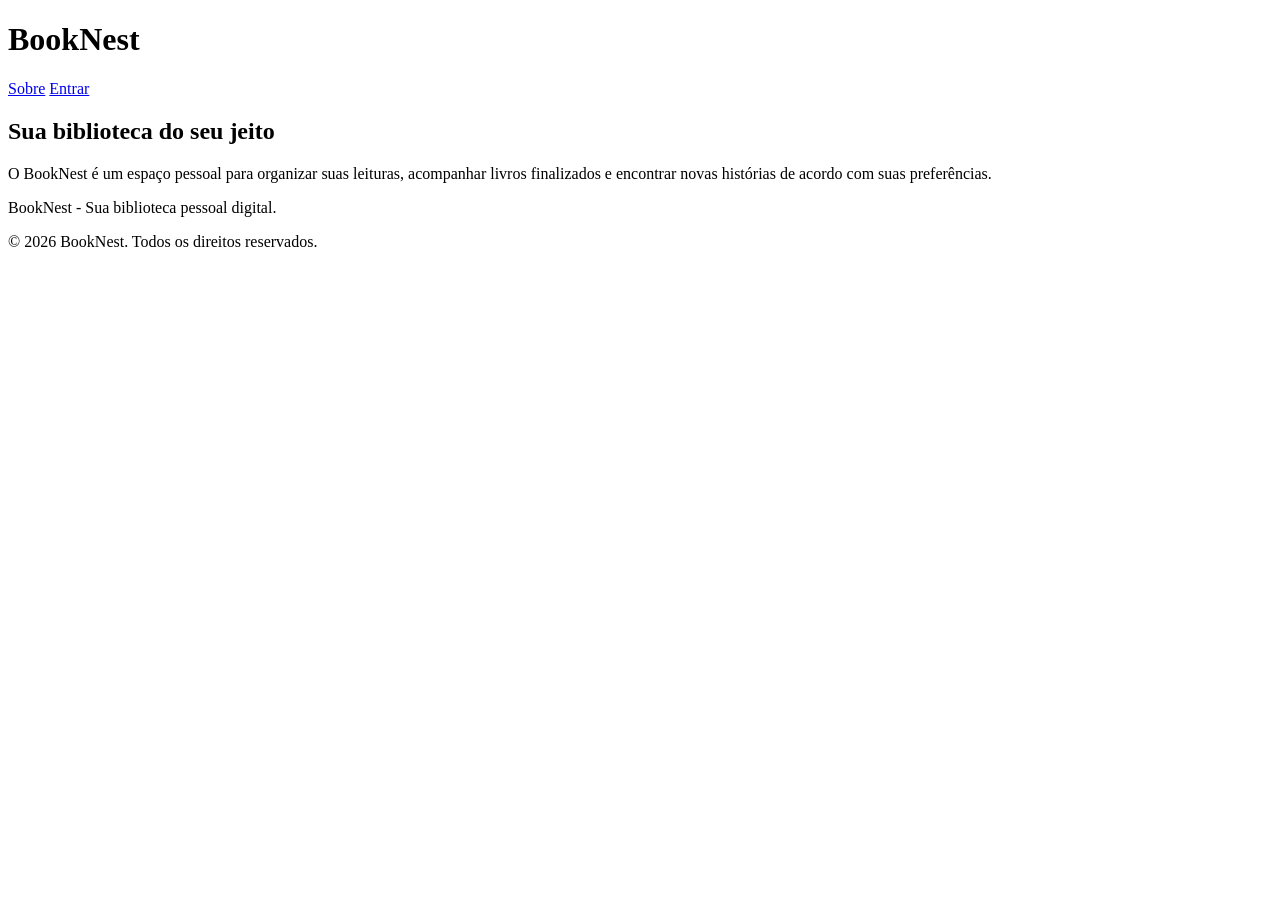
==== BookNest/index.html @ 82e534f7 "first commit" ====
<!DOCTYPE html>
<html lang="pt-br">
<head>
    <meta charset="UTF-8">
    <meta name="viewport" content="width=device-width, initial-scale=1.0">
    <title>BookNest - Sua biblioteca pessoal</title>
    <link rel="stylesheet" href="style.css">
</head>
<body>
    <header>
        <H1>BookNest</H1>


        <nav>
            <a href="sobre">Sobre</a>
            <a href="login.html">Entrar</a>
        </nav>
    </header>
    <main>
        <section id="Apresentação">
            <h2>Sua biblioteca do seu jeito</h2>
            
            <p> 
                O BookNest é um espaço pessoal para organizar
                suas leituras, acompanhar livros finalizados
                e encontrar novas histórias de acordo com
                suas preferências.
            </p>

        </section>
    </main>
    <footer>
        <p>BookNest - Sua biblioteca pessoal digital.</p>
        <p>&copy; 2026 BookNest. Todos os direitos reservados.</p>
    </footer>
    
</body>
</html>
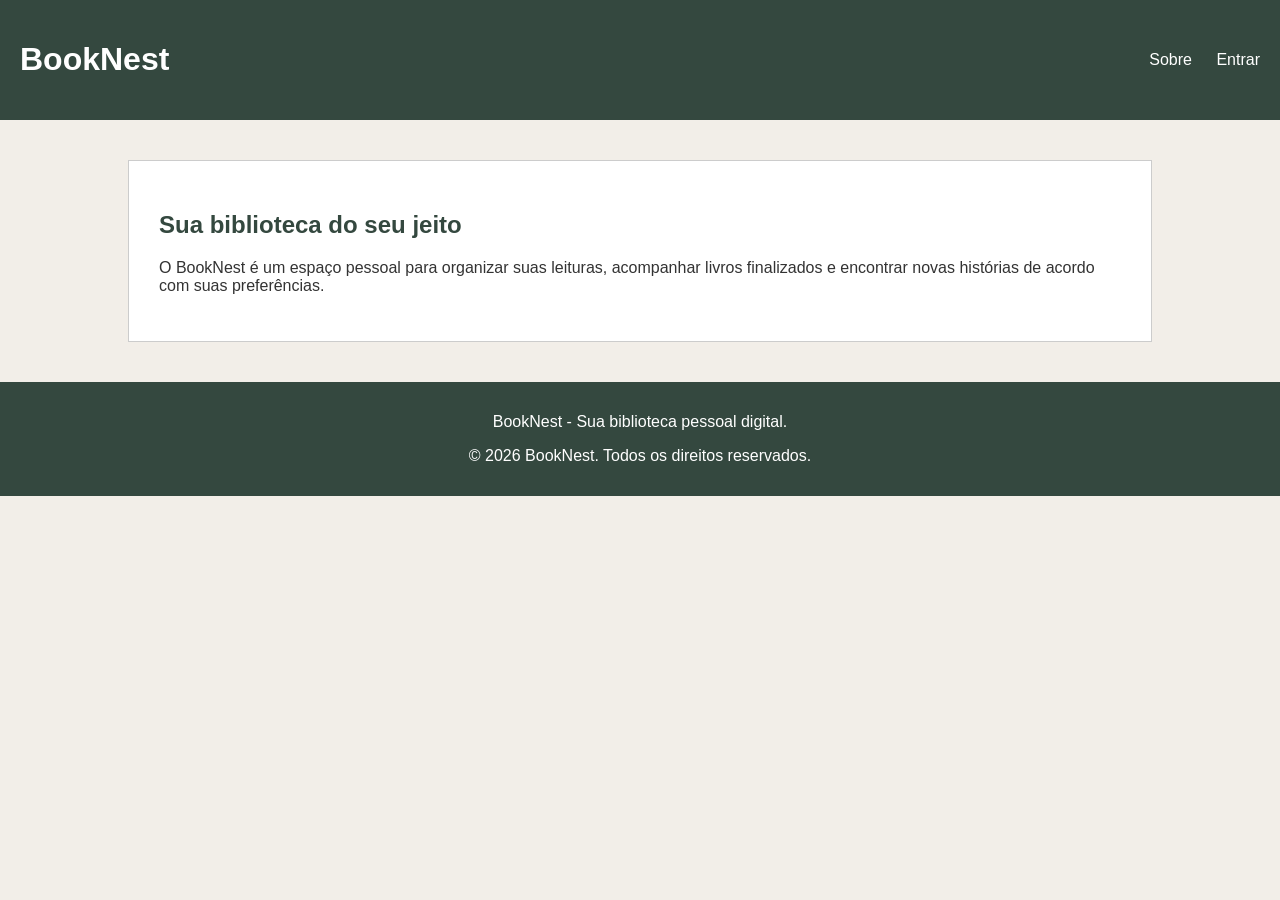
==== commit b3e75056: "commits do catálogo e mais capas" ====
--- a/BookNest/index.html
+++ b/BookNest/index.html
@@ -6,7 +6,7 @@
     <title>BookNest - Sua biblioteca pessoal</title>
     <link rel="stylesheet" href="style.css">
 </head>
-<body>
+<body class="pagina-index">
     <header>
         <H1>BookNest</H1>
 
--- a/BookNest/style.css
+++ b/BookNest/style.css
@@ -0,0 +1,876 @@
+
+/* Página de cadastro */
+
+.pagina-cadastro {
+    background-color: #f2eee8;
+    font-family: Arial, sans-serif;
+    color: #333333;
+}
+
+/* Cabeçalho */
+
+.pagina-cadastro header {
+    background-color: #34483f;
+    color: white;
+    padding: 20px;
+    text-align: center;
+}
+
+.pagina-cadastro header a {
+    color: white;
+    text-decoration: none;
+}
+
+/* Formulário */
+
+#cadastro {
+    background-color: white;
+    width: 400px;
+    margin: 40px auto;
+    padding: 25px;
+    border: 1px solid #cccccc;
+}
+
+#cadastro h2 {
+    color: #34483f;
+    text-align: center;
+}
+
+#cadastro > p {
+    text-align: center;
+}
+
+.campo-formulario {
+    margin-bottom: 15px;
+}
+
+.campo-formulario label {
+    display: block;
+    margin-bottom: 5px;
+    font-weight: bold;
+}
+
+.campo-formulario input {
+    width: 100%;
+    padding: 10px;
+    border: 1px solid #cccccc;
+    box-sizing: border-box;
+}
+
+#cadastro fieldset {
+    border: 1px solid #cccccc;
+    padding: 15px;
+}
+
+#cadastro legend {
+    color: #34483f;
+    font-weight: bold;
+}
+
+#cadastro button {
+    width: 100%;
+    padding: 12px;
+    margin-top: 15px;
+    background-color: #34483f;
+    color: white;
+    border: none;
+    cursor: pointer;
+    font-size: 16px;
+}
+
+#cadastro button:hover {
+    background-color: #506b5e;
+}
+
+/* Rodapé */
+
+.pagina-cadastro footer {
+    text-align: center;
+    padding: 15px;
+}
+
+/* Página de login */
+
+.pagina-login {
+    background-color: #f2eee8;
+    font-family: Arial, sans-serif;
+    color: #333333;
+}
+
+.pagina-login header {
+    background-color: #34483f;
+    color: white;
+    padding: 20px;
+    text-align: center;
+}
+
+.pagina-login header a {
+    color: white;
+    text-decoration: none;
+}
+
+#login {
+    background-color: white;
+    width: 400px;
+    margin: 40px auto;
+    padding: 25px;
+    border: 1px solid #cccccc;
+}
+
+#login h2 {
+    color: #34483f;
+    text-align: center;
+}
+
+#login > p {
+    text-align: center;
+}
+
+#login fieldset {
+    border: 1px solid #cccccc;
+    padding: 15px;
+}
+
+#login legend {
+    color: #34483f;
+    font-weight: bold;
+}
+
+#login button {
+    width: 100%;
+    padding: 12px;
+    margin-top: 15px;
+    background-color: #34483f;
+    color: white;
+    border: none;
+    cursor: pointer;
+    font-size: 16px;
+}
+
+#login button:hover {
+    background-color: #506b5e;
+}
+
+.pagina-login footer {
+    text-align: center;
+    padding: 15px;
+}
+
+/* Página inicial */
+.pagina-home {
+    background-color: #f2eee8;
+    font-family: Arial, sans-serif;
+    color: #333333;
+    margin: 0;
+}
+
+/* Cabeçalho */
+.pagina-home header {
+    background-color: #34483f;
+    color: white;
+    padding: 20px;
+    text-align: center;
+}
+
+.pagina-home nav {
+    margin-top: 15px;
+}
+
+.pagina-home nav a {
+    color: white;
+    text-decoration: none;
+    margin: 0 10px;
+}
+
+.pagina-home nav a:hover {
+    text-decoration: underline;
+}
+
+/* Conteúdo principal */
+.pagina-home main {
+    width: 80%;
+    margin: 30px auto;
+}
+
+.pagina-home section {
+    background-color: white;
+    padding: 20px;
+    margin-bottom: 25px;
+    border: 1px solid #cccccc;
+}
+
+.pagina-home h2 {
+    color: #34483f;
+}
+
+/* Livros */
+.livro-horizontal {
+    display: flex;
+    gap: 15px;
+    align-items: center;
+    text-align: left;
+}
+
+.livro-horizontal img {
+    width: 120px;
+    height: 180px;
+    object-fit: cover;
+}
+.pagina-home article {
+    border: 1px solid #dddddd;
+    padding: 15px;
+    margin-bottom: 15px;
+}
+
+.pagina-home article h3 {
+    color: #506b5e;
+}
+
+.pagina-home article a {
+    color: #34483f;
+    font-weight: bold;
+}
+
+/* Barra de progresso */
+.pagina-home progress {
+    width: 250px;
+    height: 18px;
+    accent-color: #506b5e;
+}
+/* Novidades */
+.novidades {
+    display: flex;
+    gap: 20px;
+    flex-wrap: wrap;
+}
+
+/* Blocos dos livros */
+.novidades article {
+    width: 160px;
+    text-align: center;
+    border: 1px solid #dddddd;
+    padding: 10px;
+    margin-bottom: 0;
+}
+
+/* Capas */
+.novidades img {
+    width: 120px;
+    height: 180px;
+    object-fit: cover;
+}
+
+/* Nomes dos livros */
+.novidades article h3 a {
+    color: #506b5e;
+    text-decoration: none;
+}
+
+.novidades article h3 a:hover {
+    text-decoration: underline;
+}
+
+/* Informações */
+.novidades p {
+    font-size: 14px;
+}
+/* Rodapé */
+.pagina-home footer {
+    background-color: #34483f;
+    color: white;
+    text-align: center;
+    padding: 15px;
+}
+
+
+/* Página de descoberta de livros */
+.pagina-catalogo {
+    background-color: #f2eee8;
+    font-family: Arial, sans-serif;
+    color: #333333;
+    margin: 0;
+}
+
+/* Cabeçalho */
+.pagina-catalogo header {
+    background-color: #34483f;
+    color: white;
+    padding: 20px;
+    text-align: center;
+}
+
+.pagina-catalogo nav {
+    margin-top: 15px;
+}
+
+.pagina-catalogo nav a {
+    color: white;
+    text-decoration: none;
+    margin: 0 10px;
+}
+
+.pagina-catalogo nav a:hover {
+    text-decoration: underline;
+}
+
+/* Conteúdo principal */
+.pagina-catalogo main {
+    width: 80%;
+    margin: 30px auto;
+}
+
+.pagina-catalogo section {
+    background-color: white;
+    padding: 25px;
+    margin-bottom: 25px;
+    border: 1px solid #cccccc;
+}
+
+.pagina-catalogo h2 {
+    color: #34483f;
+}
+
+.pagina-catalogo h3 {
+    color: #506b5e;
+}
+
+/* Lista de livros */
+.lista-descoberta {
+    display: flex;
+    gap: 20px;
+    flex-wrap: wrap;
+}
+
+.lista-descoberta article {
+    flex: 1;
+    min-width: 200px;
+    border: 1px solid #dddddd;
+    padding: 15px;
+}
+
+/* Links dos livros */
+.pagina-catalogo article a {
+    color: #34483f;
+    font-weight: bold;
+}
+
+.pagina-catalogo article a:hover {
+    color: #506b5e;
+}
+
+/* Lista de gêneros */
+#generos ul {
+    padding-left: 25px;
+}
+
+#generos li {
+    margin-bottom: 12px;
+}
+
+#generos a {
+    color: #34483f;
+    text-decoration: none;
+    font-weight: bold;
+}
+
+#generos a:hover {
+    text-decoration: underline;
+}
+
+/* Rodapé */
+.pagina-catalogo footer {
+    background-color: #34483f;
+    color: white;
+    text-align: center;
+    padding: 15px;
+}
+
+
+/* Página da biblioteca */
+.pagina-biblioteca {
+    background-color: #f2eee8;
+    font-family: Arial, sans-serif;
+    color: #333333;
+    margin: 0;
+}
+
+/* Cabeçalho */
+.pagina-biblioteca header {
+    background-color: #34483f;
+    color: white;
+    padding: 20px;
+    text-align: center;
+}
+
+.pagina-biblioteca nav {
+    margin-top: 15px;
+}
+
+.pagina-biblioteca nav a {
+    color: white;
+    text-decoration: none;
+    margin: 0 10px;
+}
+
+.pagina-biblioteca nav a:hover {
+    text-decoration: underline;
+}
+
+/* Conteúdo principal */
+.pagina-biblioteca main {
+    width: 80%;
+    margin: 30px auto;
+}
+
+.pagina-biblioteca section {
+    background-color: white;
+    padding: 20px;
+    margin-bottom: 25px;
+    border: 1px solid #cccccc;
+}
+
+.pagina-biblioteca h2 {
+    color: #34483f;
+}
+
+/* Livros */
+.pagina-biblioteca article {
+    border: 1px solid #dddddd;
+    padding: 15px;
+    margin-bottom: 15px;
+    text-align: center;}
+    /* Barra de leitura */
+.pagina-biblioteca progress {
+    width: 200px;
+    height: 35px;
+    accent-color: #506b5e;
+    display: block;
+    margin: 10px auto;
+}
+
+.pagina-biblioteca article h3 {
+    color: #506b5e;
+}
+
+.pagina-biblioteca article a {
+    color: #34483f;
+    font-weight: bold;
+}
+/* Organização dos livros */
+.pagina-biblioteca .lista-livros {
+    display: flex;
+    gap: 20px;
+    flex-wrap: wrap;
+}
+
+/* Blocos individuais dos livros */
+.pagina-biblioteca .lista-livros article {
+    width: 160px;
+    text-align: center;
+    border: 1px solid #dddddd;
+    padding: 10px;
+    margin-bottom: 0;
+}
+
+/* Imagens dos livros */
+.pagina-biblioteca .lista-livros img {
+    width: 120px;
+    height: 180px;
+    object-fit: cover;
+}
+
+/* Informações dos livros */
+.pagina-biblioteca .lista-livros p {
+    font-size: 14px;
+}
+/* Sugestões de leitura */
+.pagina-biblioteca .sugestoes {
+    display: flex;
+    gap: 20px;
+    flex-wrap: wrap;
+}
+
+.pagina-biblioteca .sugestoes article {
+    width: 150px;
+    text-align: center;
+    border: 1px solid #dddddd;
+    padding: 10px;
+    margin-bottom: 0;
+}
+
+.pagina-biblioteca .sugestoes img {
+    width: 120px;
+}
+/* Rodapé */
+.pagina-biblioteca footer {
+    background-color: #34483f;
+    color: white;
+    text-align: center;
+    padding: 15px;
+}
+
+/* Página de detalhes do livro */
+.pagina-detalhes {
+    background-color: #f2eee8;
+    font-family: Arial, sans-serif;
+    color: #333333;
+    margin: 0;
+}
+
+/* Cabeçalho */
+.pagina-detalhes header {
+    background-color: #34483f;
+    color: white;
+    padding: 20px;
+    text-align: center;
+}
+
+.pagina-detalhes nav {
+    margin-top: 15px;
+}
+
+.pagina-detalhes nav a {
+    color: white;
+    text-decoration: none;
+    margin: 0 10px;
+}
+
+.pagina-detalhes nav a:hover {
+    text-decoration: underline;
+}
+
+/* Conteúdo principal */
+.pagina-detalhes main {
+    width: 80%;
+    margin: 30px auto;
+}
+
+.pagina-detalhes section {
+    background-color: white;
+    padding: 20px;
+    margin-bottom: 25px;
+    border: 1px solid #cccccc;
+}
+
+.pagina-detalhes h2 {
+    color: #34483f;
+}
+
+.pagina-detalhes h3 {
+    color: #506b5e;
+}
+
+/* Formulários */
+.pagina-detalhes form {
+    margin-top: 15px;
+}
+
+.pagina-detalhes label {
+    margin-right: 10px;
+}
+
+.pagina-detalhes input {
+    margin-bottom: 10px;
+}
+
+/* Barra de progresso */
+.pagina-detalhes progress {
+    width: 250px;
+    height: 18px;
+    accent-color: #506b5e;
+}
+
+/* Rodapé */
+.pagina-detalhes footer {
+    background-color: #34483f;
+    color: white;
+    text-align: center;
+    padding: 15px;
+}
+
+/* Página de perfil */
+.pagina-perfil {
+    background-color: #f2eee8;
+    font-family: Arial, sans-serif;
+    color: #333333;
+    margin: 0;
+}
+
+/* Cabeçalho */
+.pagina-perfil header {
+    background-color: #34483f;
+    color: white;
+    padding: 20px;
+    text-align: center;
+}
+
+.pagina-perfil nav {
+    margin-top: 15px;
+}
+
+.pagina-perfil nav a {
+    color: white;
+    text-decoration: none;
+    margin: 0 10px;
+}
+
+.pagina-perfil nav a:hover {
+    text-decoration: underline;
+}
+
+/* Conteúdo principal */
+.pagina-perfil main {
+    width: 80%;
+    margin: 30px auto;
+}
+
+.pagina-perfil section {
+    background-color: white;
+    padding: 20px;
+    margin-bottom: 25px;
+    border: 1px solid #cccccc;
+}
+
+.pagina-perfil h2 {
+    color: #34483f;
+}
+
+/* Preferências */
+.pagina-perfil form {
+    margin-top: 15px;
+}
+
+.pagina-perfil form label {
+    display: inline-block;
+    margin: 8px 10px 8px 0;
+}
+
+.pagina-perfil input[type="checkbox"] {
+    margin-right: 5px;
+}
+
+.pagina-perfil button {
+    display: block;
+    padding: 12px 20px;
+    margin-top: 20px;
+    background-color: #34483f;
+    color: white;
+    border: none;
+    cursor: pointer;
+    font-size: 16px;
+}
+
+.pagina-perfil button:hover {
+    background-color: #506b5e;
+}
+
+/* Rodapé */
+.pagina-perfil footer {
+    background-color: #34483f;
+    color: white;
+    text-align: center;
+    padding: 15px;
+}
+
+/* Página inicial de apresentação */
+.pagina-index {
+    background-color: #f2eee8;
+    font-family: Arial, sans-serif;
+    color: #333333;
+    margin: 0;
+}
+
+/* Cabeçalho */
+.pagina-index header {
+    background-color: #34483f;
+    color: white;
+    padding: 20px;
+    display: flex;
+    justify-content: space-between;
+    align-items: center;
+}
+
+.pagina-index header nav a {
+    color: white;
+    text-decoration: none;
+    margin-left: 20px;
+}
+
+.pagina-index header nav a:hover {
+    text-decoration: underline;
+}
+
+/* Conteúdo principal */
+.pagina-index main {
+    width: 80%;
+    margin: 40px auto;
+}
+
+.pagina-index section {
+    background-color: white;
+    padding: 30px;
+    margin-bottom: 25px;
+    border: 1px solid #cccccc;
+}
+
+.pagina-index h2 {
+    color: #34483f;
+}
+
+/* Rodapé */
+.pagina-index footer {
+    background-color: #34483f;
+    color: white;
+    text-align: center;
+    padding: 15px;
+}
+
+/* Página de detalhes do livro */
+.pagina-detalhes {
+    background-color: #f2eee8;
+    font-family: Arial, sans-serif;
+    color: #333333;
+    margin: 0;
+}
+
+/* Cabeçalho */
+.pagina-detalhes header {
+    background-color: #34483f;
+    color: white;
+    padding: 20px;
+    text-align: center;
+}
+
+.pagina-detalhes nav {
+    margin-top: 15px;
+}
+
+.pagina-detalhes nav a {
+    color: white;
+    text-decoration: none;
+    margin: 0 10px;
+}
+
+.pagina-detalhes nav a:hover {
+    text-decoration: underline;
+}
+
+/* Conteúdo principal */
+.pagina-detalhes main {
+    width: 80%;
+    margin: 30px auto;
+}
+
+.pagina-detalhes section {
+    background-color: white;
+    padding: 25px;
+    margin-bottom: 25px;
+    border: 1px solid #cccccc;
+}
+
+.pagina-detalhes h2 {
+    color: #34483f;
+}
+
+.pagina-detalhes h3 {
+    color: #506b5e;
+}
+
+/* Informações e imagem do livro */
+#detalhes-livro {
+    display: flex;
+    align-items: flex-start;
+    gap: 30px;
+}
+
+#detalhes-livro figure {
+    margin: 0;
+    text-align: center;
+}
+
+#detalhes-livro img {
+    width: 200px;
+    height: auto;
+    border: 1px solid #cccccc;
+}
+
+#detalhes-livro figcaption {
+    margin-top: 8px;
+    font-size: 14px;
+}
+
+.informacoes-livro {
+    flex: 1;
+}
+
+.informacoes-livro a {
+    color: #34483f;
+    font-weight: bold;
+}
+
+/* Status de leitura */
+.pagina-detalhes fieldset {
+    border: 1px solid #cccccc;
+    padding: 15px;
+}
+
+.pagina-detalhes legend {
+    color: #34483f;
+    font-weight: bold;
+}
+
+.opcao-status {
+    margin: 12px 0;
+}
+
+/* Avaliação */
+
+/* Avaliação por estrelas */
+.estrelas {
+    display: flex;
+    flex-direction: row-reverse;
+    justify-content: flex-end;
+}
+
+.estrelas input {
+    display: none;
+}
+
+.estrelas label {
+    font-size: 35px;
+    color: #cccccc;
+    cursor: pointer;
+    margin: 0;
+}
+
+.estrelas label:hover,
+.estrelas label:hover ~ label {
+    color: #e6b800;
+}
+
+.estrelas input:checked ~ label {
+    color: #e6b800;
+}
+
+/* Botões */
+.pagina-detalhes button {
+    padding: 12px 20px;
+    margin-top: 15px;
+    background-color: #34483f;
+    color: white;
+    border: none;
+    cursor: pointer;
+    font-size: 15px;
+}
+
+.pagina-detalhes button:hover {
+    background-color: #506b5e;
+}
+
+/* Rodapé */
+.pagina-detalhes footer {
+    background-color: #34483f;
+    color: white;
+    text-align: center;
+    padding: 15px;
+}
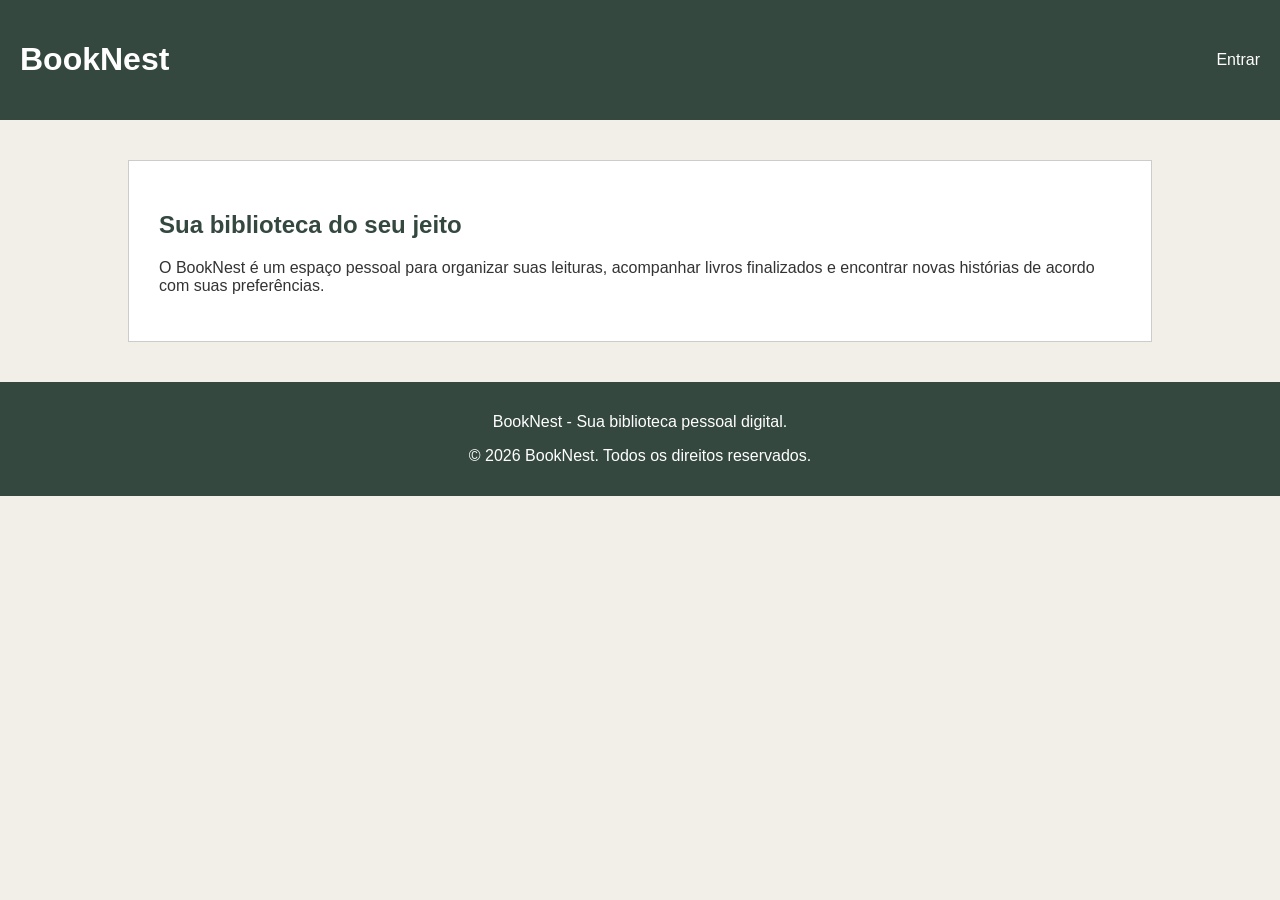
==== commit 11a9f952: "mudança pagina catalogo para descubra" ====
--- a/BookNest/index.html
+++ b/BookNest/index.html
@@ -12,7 +12,6 @@
 
 
         <nav>
-            <a href="sobre">Sobre</a>
             <a href="login.html">Entrar</a>
         </nav>
     </header>
